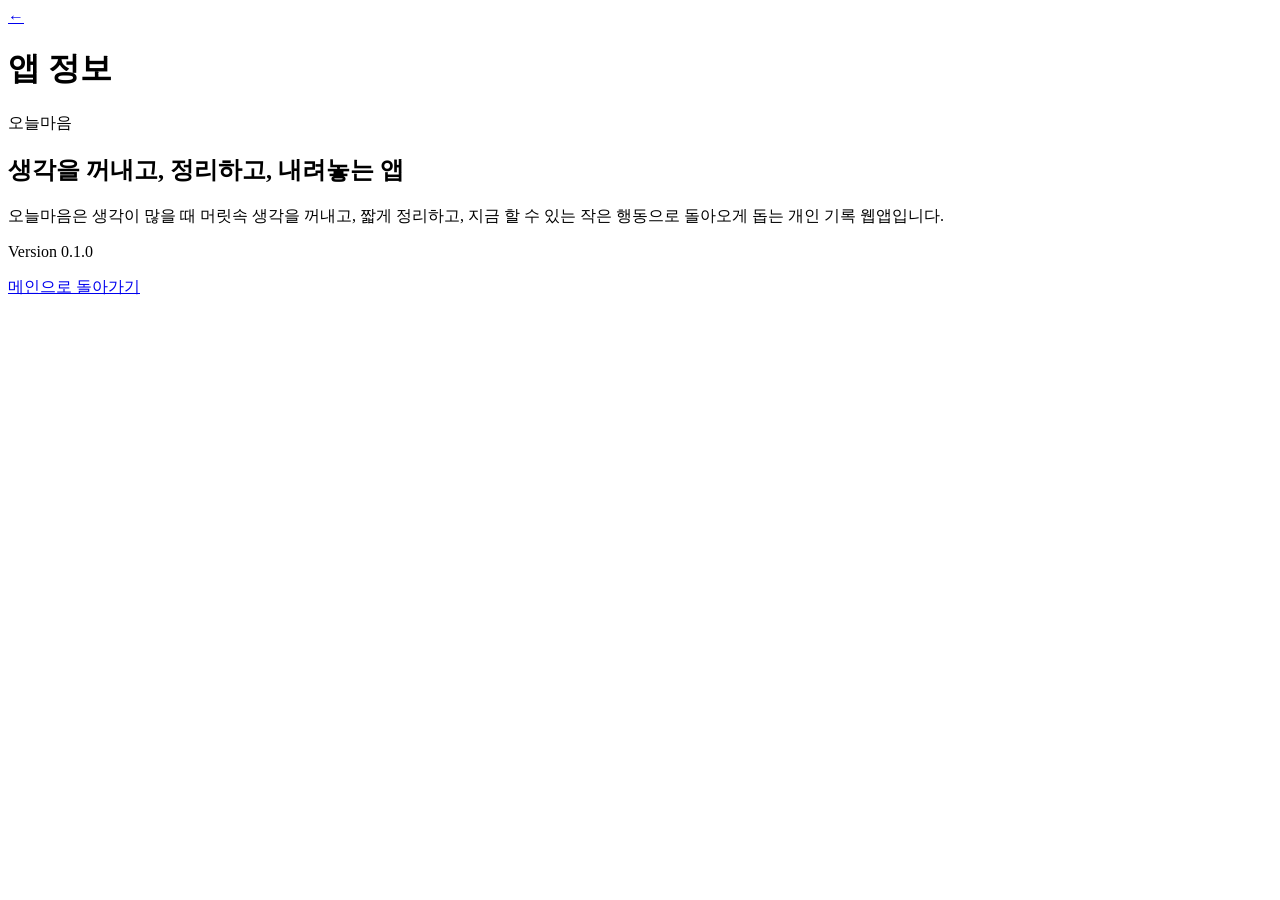
==== src/main/resources/templates/pages/about.html @ c488b1c0 "init: 초기세팅 init: 초기세팅" ====
<!DOCTYPE html>
<html lang="ko">
<head>
    <meta charset="UTF-8">
    <meta name="viewport" content="width=device-width, initial-scale=1.0">
    <title>앱 정보</title>
    <link rel="stylesheet" href="/css/style.css">
</head>
<body>
<div class="app-container">
    <main class="page">
        <header class="page-header">
            <a class="back-link" href="/">←</a>
            <h1>앱 정보</h1>
        </header>

        <section class="card">
            <p class="eyebrow">오늘마음</p>
            <h2>생각을 꺼내고, 정리하고, 내려놓는 앱</h2>

            <p class="description">
                오늘마음은 생각이 많을 때 머릿속 생각을 꺼내고,
                짧게 정리하고,
                지금 할 수 있는 작은 행동으로 돌아오게 돕는 개인 기록 웹앱입니다.
            </p>

            <p class="meta-text">Version 0.1.0</p>

            <div class="button-group">
                <a class="secondary-button" href="/">메인으로 돌아가기</a>
            </div>
        </section>
    </main>
</div>
</body>
</html>
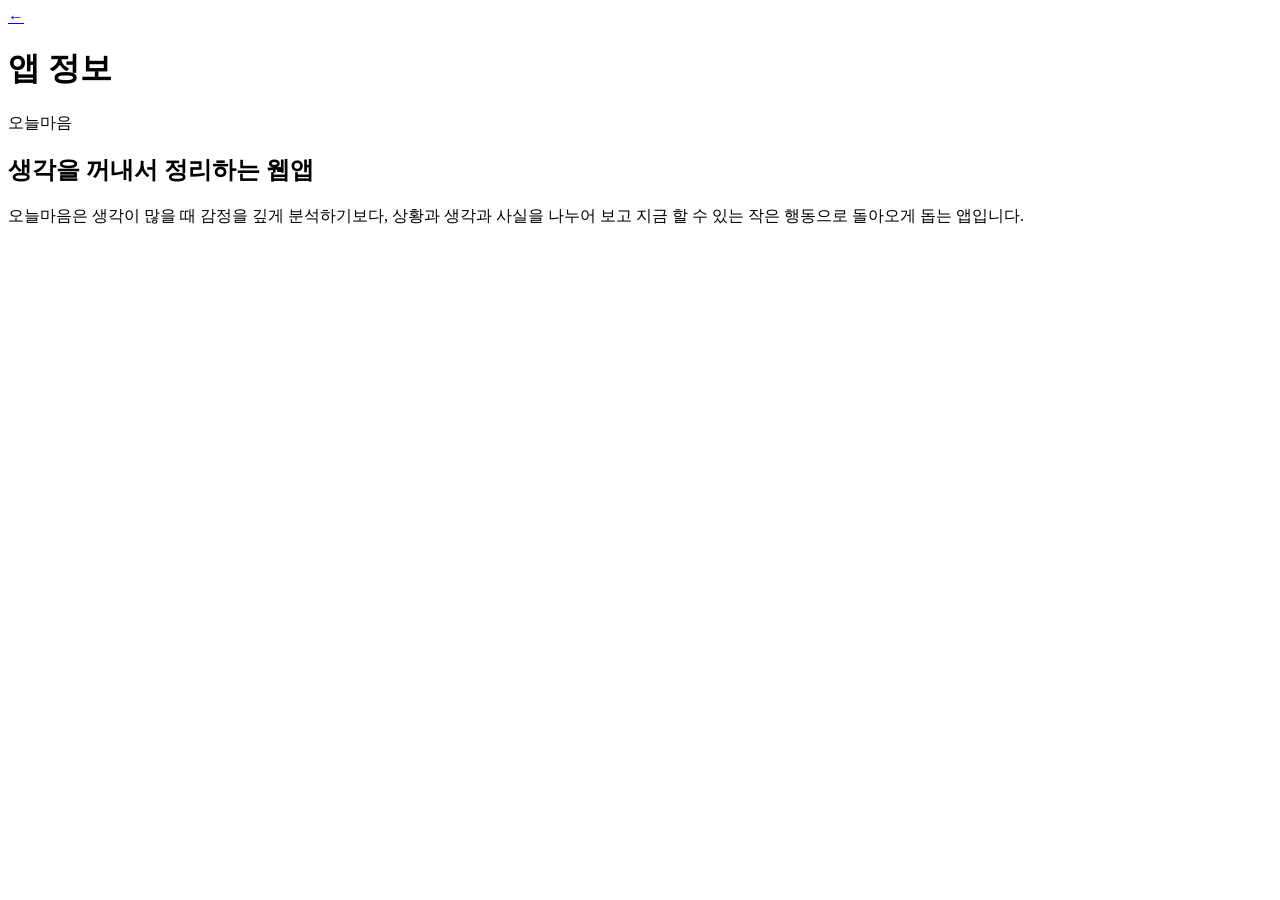
==== commit 582e4ae3: "restore: thought-based localStorage MVP restore: thought-based localStorage MVP" ====
--- a/src/main/resources/templates/pages/about.html
+++ b/src/main/resources/templates/pages/about.html
@@ -3,7 +3,7 @@
 <head>
     <meta charset="UTF-8">
     <meta name="viewport" content="width=device-width, initial-scale=1.0">
-    <title>앱 정보</title>
+    <title>앱 정보 - 오늘마음</title>
     <link rel="stylesheet" href="/css/style.css">
 </head>
 <body>
@@ -16,19 +16,11 @@
 
         <section class="card">
             <p class="eyebrow">오늘마음</p>
-            <h2>생각을 꺼내고, 정리하고, 내려놓는 앱</h2>
-
+            <h2>생각을 꺼내서 정리하는 웹앱</h2>
             <p class="description">
-                오늘마음은 생각이 많을 때 머릿속 생각을 꺼내고,
-                짧게 정리하고,
-                지금 할 수 있는 작은 행동으로 돌아오게 돕는 개인 기록 웹앱입니다.
+                오늘마음은 생각이 많을 때 감정을 깊게 분석하기보다,
+                상황과 생각과 사실을 나누어 보고 지금 할 수 있는 작은 행동으로 돌아오게 돕는 앱입니다.
             </p>
-
-            <p class="meta-text">Version 0.1.0</p>
-
-            <div class="button-group">
-                <a class="secondary-button" href="/">메인으로 돌아가기</a>
-            </div>
         </section>
     </main>
 </div>
